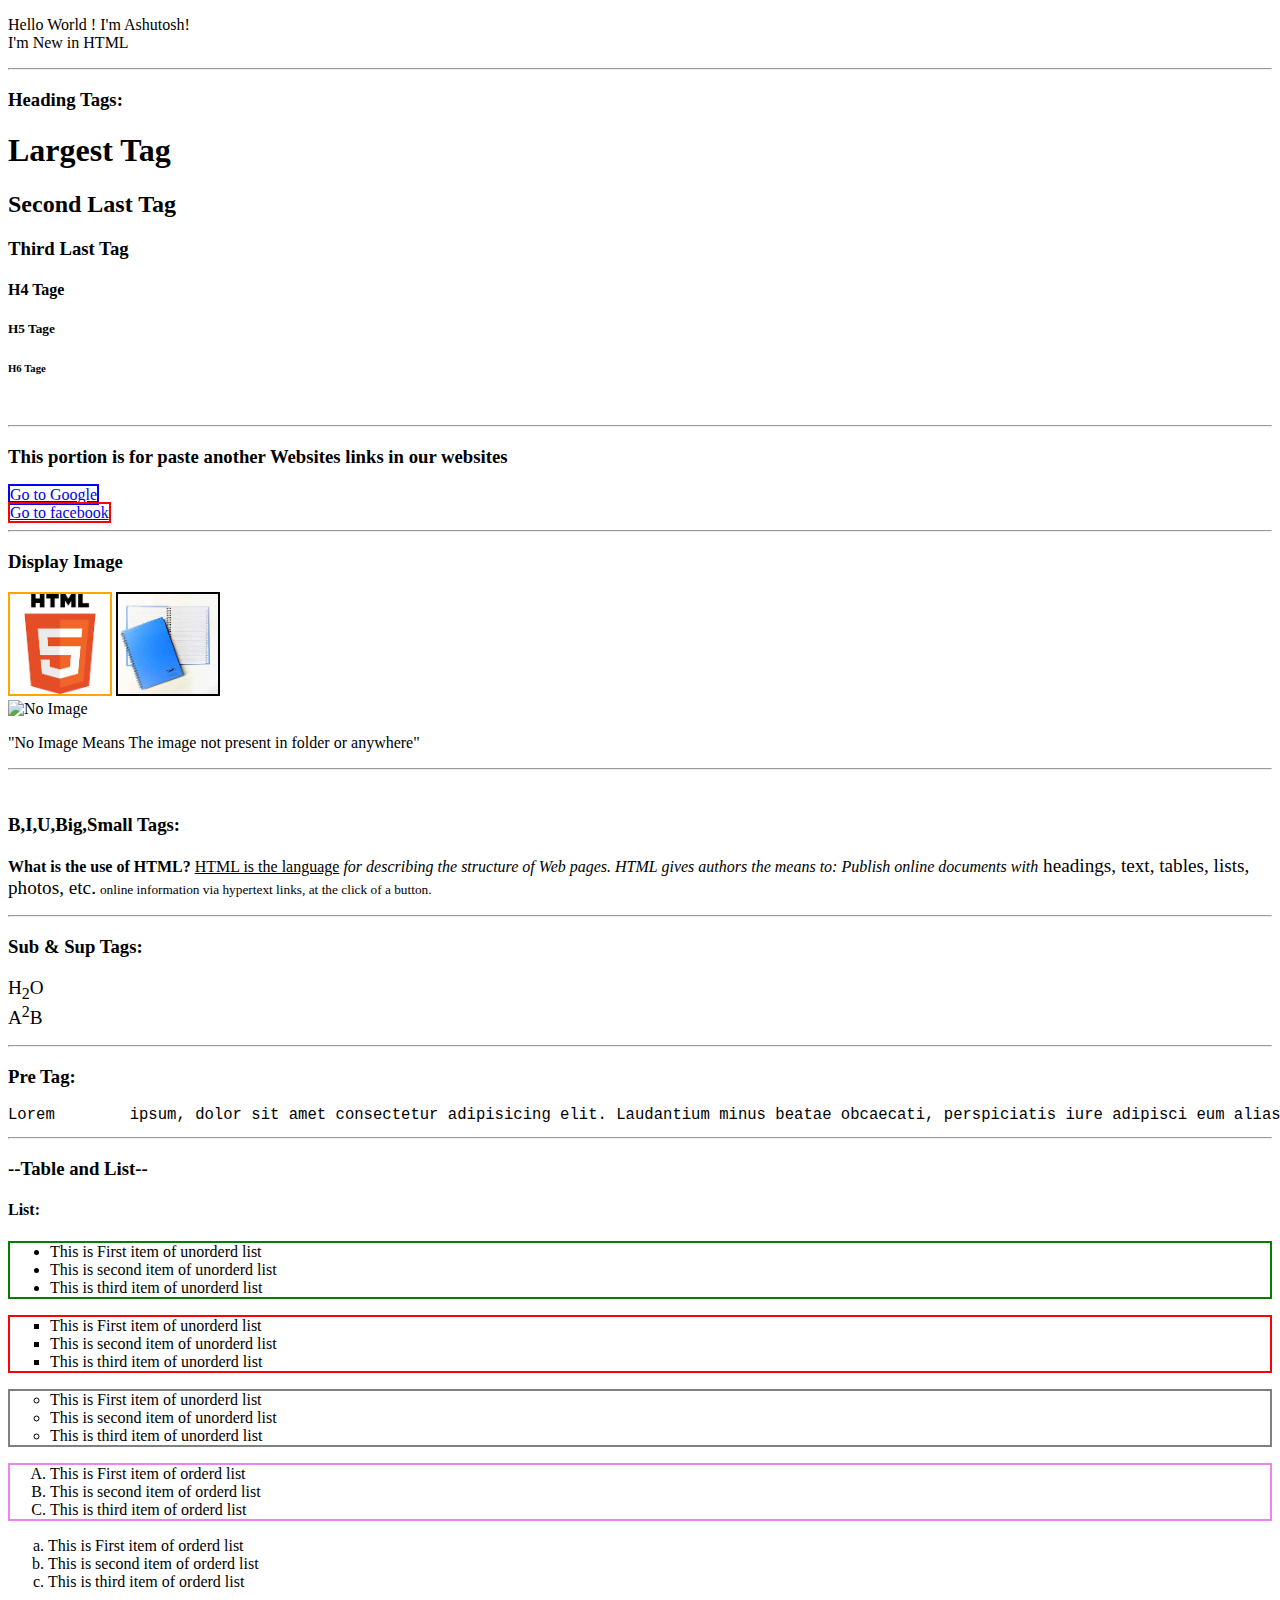
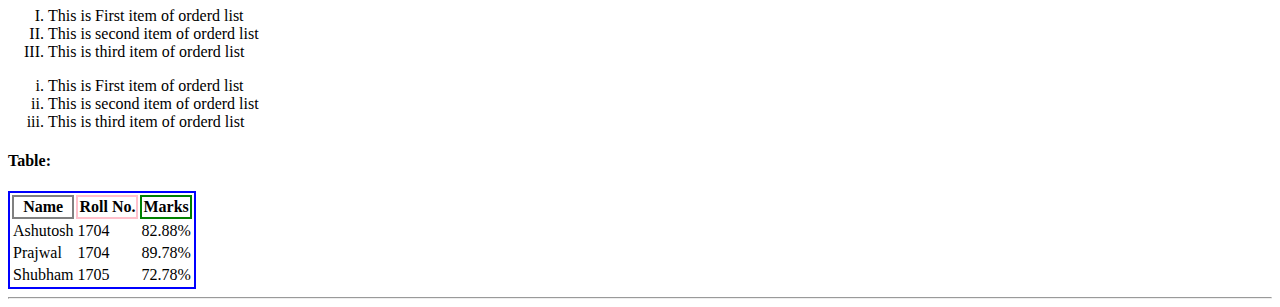
==== index.html @ 39be5b54 "Adding all files in staging area at a one time" ====
<!DOCTYPE html>
<html lang="en">

<head>
    <meta charset="UTF-8">
    <meta http-equiv="X-UA-Compatible" content="IE=edge">
    <meta name="viewport" content="width=device-width, initial-scale=1.0">
    <title>This Is My First Websites</title>
</head>
<!-- This is the Actual view of page: -->

<body>
    <p>Hello World ! I'm Ashutosh! <br>I'm New in HTML</p>
    <hr>
    <h3>Heading Tags:</h3>
    <h1>Largest Tag</h1>
    <h2>Second Last Tag</h2>
    <h3>Third Last Tag</h3>
    <h4>H4 Tage</h4>
    <h5>H5 Tage</h5>
    <h6>H6 Tage</h6>
    <br>
    <hr>
    <h3>This portion is for paste another Websites links in our websites</h3>
    <a style="border: 2px solid blue;" href="https://google.com" target="_blank">Go to Google</a><br>
    <a style="border: 2px solid red;" href="https://facebook.com" target="_blank">Go to facebook</a>
    <hr>
    <h3>Display Image</h3>
    <!--To set dimentions of imges at a time only one atributes use(h/w)-->
    <img style="border: 2px solid orange;" src="download.png" height="100" width="100" />
    <img style="border: 2px solid black;" src="book.jpg" height="100" width="100"><br>
    <img src="ashu.jpg" alt="No Image"><p>"No Image Means The image not present in folder or anywhere"</p><!--When the image is not available in any folder-->
    <hr>
    <br> <!--br is used for next line-->
    <h3>B,I,U,Big,Small Tags:</h3>
    <p><b>What is the use of HTML?</b>
        <u>HTML is the language</u> <i>for describing the structure of Web pages. HTML gives authors the means to:
            Publish online documents with</i><big> headings, text, tables, lists, photos, etc.</big> <small> online
            information via hypertext links, at the click of a button.</small>
    </p>
    <hr>
    <!--Subscript and Superscript Tags:
    The <sub> tag defines subscript text. Subscript text appears half a character below the normal line, and is sometimes rendered in a smaller font. Subscript text can be used for chemical formulas, like H2O. Tip: Use the <sup> tag to define superscripted text.-->
    <h3>Sub & Sup Tags:</h3>
    <p><big>H<sub>2</sub>O</big>
        <br>
        <big>A<sup>2</sup>B</big>
    </p>
    <hr>
    <!--Pre Tag:Definition and Usage. The <pre> tag defines preformatted text. Text in a <pre> element is displayed in a fixed-width font, and the text preserves both spaces and line breaks. The text will be displayed exactly as written in the HTML source code.-->
    <h3>Pre Tag:</h3>
    <pre><big>Lorem        ipsum, dolor sit amet consectetur adipisicing elit. Laudantium minus beatae obcaecati, perspiciatis iure adipisci eum alias dolorum iusto quidem rem. Natus alias magni est placeat obcaecati ipsa necessitatibus nisi?</big></pre>
    <hr>
    <h3>--Table and List--</h3>
    <h4>List:</h4>
    <!--ul tag for "." and ol tag for "numbers"-->
    <!--Use Type attributes to cunstomized order-->
    <ul style="border: 2px solid green;" type="disc">
        <li>This is First item of unorderd list</li>
        <li>This is second item of unorderd list</li>
        <li>This is third item of unorderd list</li>
    </ul>
    <ul style="border: 2px solid red;" type="square">
        <li>This is First item of unorderd list</li>
        <li>This is second item of unorderd list</li>
        <li>This is third item of unorderd list</li>
    </ul>
    <ul style="border: 2px solid gray;" type="circle">
        <li>This is First item of unorderd list</li>
        <li>This is second item of unorderd list</li>
        <li>This is third item of unorderd list</li>
    </ul>

    <ol style="border: 2px solid violet;" type="A">
        <li>This is First item of orderd list</li>
        <li>This is second item of orderd list</li>
        <li>This is third item of orderd list</li>
    </ol>
    <ol type="a">
        <li>This is First item of orderd list</li>
        <li>This is second item of orderd list</li>
        <li>This is third item of orderd list</li>
    </ol>
    <ol type="I">
        <li>This is First item of orderd list</li>
        <li>This is second item of orderd list</li>
        <li>This is third item of orderd list</li>
    </ol>
    <ol type="i">
        <li>This is First item of orderd list</li>
        <li>This is second item of orderd list</li>
        <li>This is third item of orderd list</li>
    </ol>
    <h4>Table:</h4>
    <table style="border: 2px solid blue;">
        <thead>
            <tr>
                <th style="border: 2px solid grey;">Name</th>
                <th style="border: 2px solid pink;">Roll No.</th>
                <th style="border: 2px solid green;">Marks</th>
            </tr>
        </thead>
        <tbody>
            <tr>
                <td>Ashutosh</td>
                <td>1704</td>
                <td>82.88%</td>
            </tr>
            <tr>
                <td>Prajwal</td>
                <td>1704</td>
                <td>89.78%</td>
            </tr>
            <tr>
                <td>Shubham</td>
                <td>1705</td>
                <td>72.78%</td>
            </tr>
        </tbody>
    </table>
    <hr>
</body>

</html>
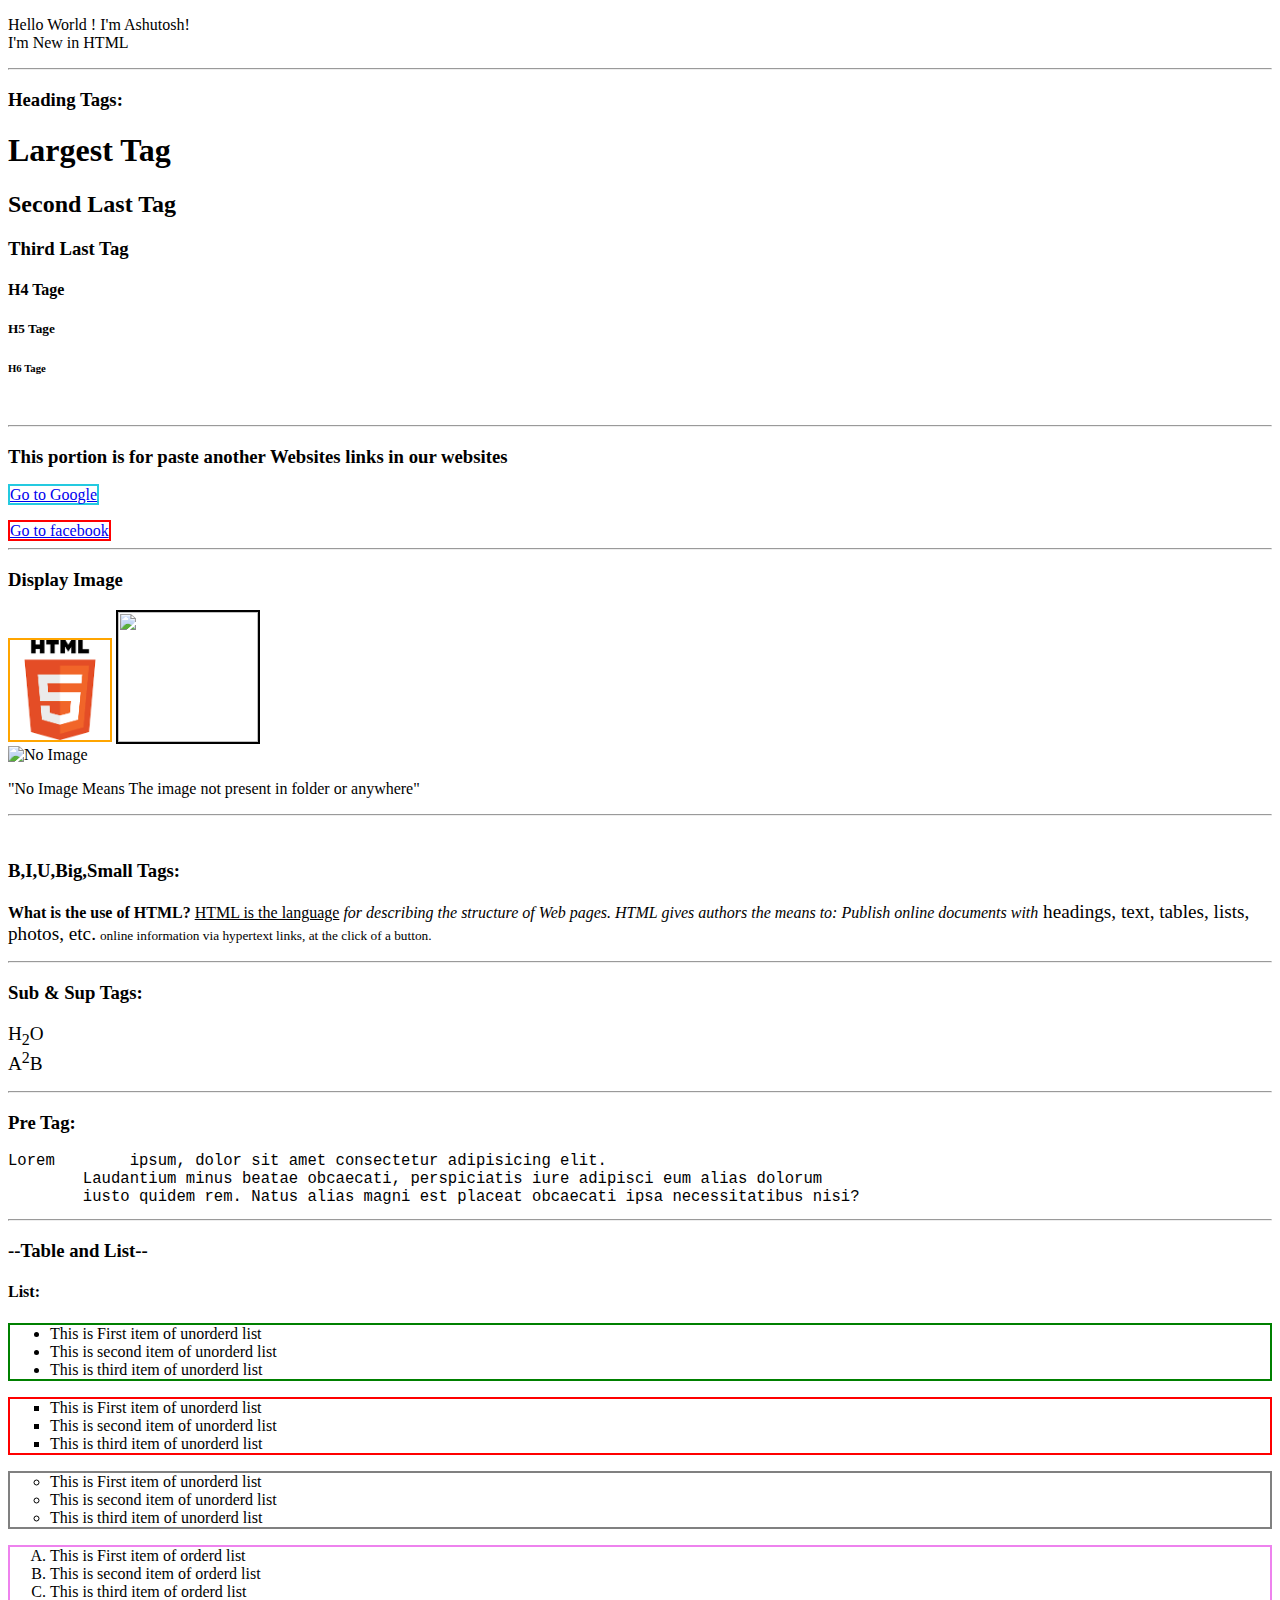
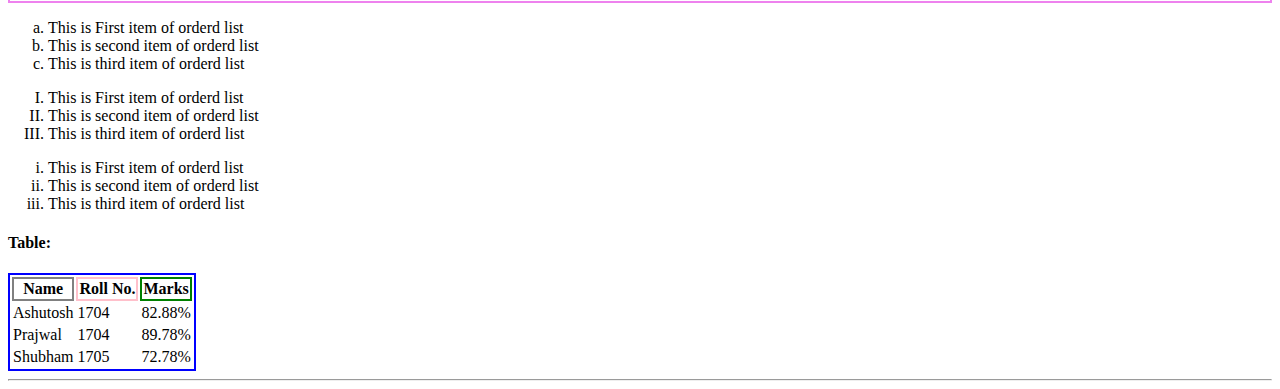
==== commit 56b3535b: "Add image in index.html" ====
--- a/index.html
+++ b/index.html
@@ -13,112 +13,120 @@
     <p>Hello World ! I'm Ashutosh! <br>I'm New in HTML</p>
     <hr>
     <h3>Heading Tags:</h3>
-    <h1>Largest Tag</h1>
-    <h2>Second Last Tag</h2>
-    <h3>Third Last Tag</h3>
-    <h4>H4 Tage</h4>
-    <h5>H5 Tage</h5>
-    <h6>H6 Tage</h6>
-    <br>
-    <hr>
-    <h3>This portion is for paste another Websites links in our websites</h3>
-    <a style="border: 2px solid blue;" href="https://google.com" target="_blank">Go to Google</a><br>
-    <a style="border: 2px solid red;" href="https://facebook.com" target="_blank">Go to facebook</a>
-    <hr>
-    <h3>Display Image</h3>
-    <!--To set dimentions of imges at a time only one atributes use(h/w)-->
-    <img style="border: 2px solid orange;" src="download.png" height="100" width="100" />
-    <img style="border: 2px solid black;" src="book.jpg" height="100" width="100"><br>
-    <img src="ashu.jpg" alt="No Image"><p>"No Image Means The image not present in folder or anywhere"</p><!--When the image is not available in any folder-->
-    <hr>
-    <br> <!--br is used for next line-->
-    <h3>B,I,U,Big,Small Tags:</h3>
-    <p><b>What is the use of HTML?</b>
-        <u>HTML is the language</u> <i>for describing the structure of Web pages. HTML gives authors the means to:
-            Publish online documents with</i><big> headings, text, tables, lists, photos, etc.</big> <small> online
-            information via hypertext links, at the click of a button.</small>
-    </p>
-    <hr>
-    <!--Subscript and Superscript Tags:
+    <h1>Largest Tag<h1>
+            <h2>Second Last Tag</h2>
+            <h3>Third Last Tag</h3>
+            <h4>H4 Tage</h4>
+            <h5>H5 Tage</h5>
+            <h6>H6 Tage</h6>
+            <br>
+            <hr>
+            <h3>This portion is for paste another Websites links in our websites</h3>
+            <a style="border: 2px solid rgb(36, 202, 224);" href="https://google.com" target="_blank">Go to
+                Google</a><br>
+            <br>
+            <a style="border: 2px solid red;" href="https://facebook.com" target="_blank">Go to facebook</a>
+            <hr>
+            <h3>Display Image</h3>
+            <!--To set dimentions of imges at a time only one atributes use(h/w)-->
+            <img style="border: 2px solid orange;" src="download.png" height="100" width="100" />
+            <img style="border: 2px solid black;" src="persian.jpg" height="130" width="140"><br>
+            <img src="ashu.jpg" alt="No Image">
+            <p>"No Image Means The image not present in folder or anywhere"</p>
+            <!--When the image is not available in any folder-->
+            <hr>
+            <br> <!--br is used for next line-->
+            <h3>B,I,U,Big,Small Tags:</h3>
+            <p><b>What is the use of HTML?</b>
+                <u>HTML is the language</u> <i>for describing the structure of Web pages. HTML gives authors the means
+                    to:
+                    Publish online documents with</i><big> headings, text, tables, lists, photos, etc.</big> <small>
+                    online
+                    information via hypertext links, at the click of a button.</small>
+            </p>
+            <hr>
+            <!--Subscript and Superscript Tags:
     The <sub> tag defines subscript text. Subscript text appears half a character below the normal line, and is sometimes rendered in a smaller font. Subscript text can be used for chemical formulas, like H2O. Tip: Use the <sup> tag to define superscripted text.-->
-    <h3>Sub & Sup Tags:</h3>
-    <p><big>H<sub>2</sub>O</big>
-        <br>
-        <big>A<sup>2</sup>B</big>
-    </p>
-    <hr>
-    <!--Pre Tag:Definition and Usage. The <pre> tag defines preformatted text. Text in a <pre> element is displayed in a fixed-width font, and the text preserves both spaces and line breaks. The text will be displayed exactly as written in the HTML source code.-->
-    <h3>Pre Tag:</h3>
-    <pre><big>Lorem        ipsum, dolor sit amet consectetur adipisicing elit. Laudantium minus beatae obcaecati, perspiciatis iure adipisci eum alias dolorum iusto quidem rem. Natus alias magni est placeat obcaecati ipsa necessitatibus nisi?</big></pre>
-    <hr>
-    <h3>--Table and List--</h3>
-    <h4>List:</h4>
-    <!--ul tag for "." and ol tag for "numbers"-->
-    <!--Use Type attributes to cunstomized order-->
-    <ul style="border: 2px solid green;" type="disc">
-        <li>This is First item of unorderd list</li>
-        <li>This is second item of unorderd list</li>
-        <li>This is third item of unorderd list</li>
-    </ul>
-    <ul style="border: 2px solid red;" type="square">
-        <li>This is First item of unorderd list</li>
-        <li>This is second item of unorderd list</li>
-        <li>This is third item of unorderd list</li>
-    </ul>
-    <ul style="border: 2px solid gray;" type="circle">
-        <li>This is First item of unorderd list</li>
-        <li>This is second item of unorderd list</li>
-        <li>This is third item of unorderd list</li>
-    </ul>
+            <h3>Sub & Sup Tags:</h3>
+            <p><big>H<sub>2</sub>O</big>
+                <br>
+                <big>A<sup>2</sup>B</big>
+            </p>
+            <hr>
+            <!--Pre Tag:Definition and Usage. The <pre> tag defines preformatted text. Text in a <pre> element is displayed in a fixed-width font, and the text preserves both spaces and line breaks. The text will be displayed exactly as written in the HTML source code.-->
+            <h3>Pre Tag:</h3>
+            <pre><big>Lorem        ipsum, dolor sit amet consectetur adipisicing elit. 
+        Laudantium minus beatae obcaecati, perspiciatis iure adipisci eum alias dolorum 
+        iusto quidem rem. Natus alias magni est placeat obcaecati ipsa necessitatibus nisi?</big></pre>
+            <hr>
+            <h3>--Table and List--</h3>
+            <h4>List:</h4>
+            <!--ul tag for "." and ol tag for "numbers"-->
+            <!--Use Type attributes to cunstomized order-->
+            <ul style="border: 2px solid green;" type="disc">
+                <li>This is First item of unorderd list</li>
+                <li>This is second item of unorderd list</li>
+                <li>This is third item of unorderd list</li>
+            </ul>
+            <ul style="border: 2px solid red;" type="square">
+                <li>This is First item of unorderd list</li>
+                <li>This is second item of unorderd list</li>
+                <li>This is third item of unorderd list</li>
+            </ul>
+            <ul style="border: 2px solid gray;" type="circle">
+                <li>This is First item of unorderd list</li>
+                <li>This is second item of unorderd list</li>
+                <li>This is third item of unorderd list</li>
+            </ul>
 
-    <ol style="border: 2px solid violet;" type="A">
-        <li>This is First item of orderd list</li>
-        <li>This is second item of orderd list</li>
-        <li>This is third item of orderd list</li>
-    </ol>
-    <ol type="a">
-        <li>This is First item of orderd list</li>
-        <li>This is second item of orderd list</li>
-        <li>This is third item of orderd list</li>
-    </ol>
-    <ol type="I">
-        <li>This is First item of orderd list</li>
-        <li>This is second item of orderd list</li>
-        <li>This is third item of orderd list</li>
-    </ol>
-    <ol type="i">
-        <li>This is First item of orderd list</li>
-        <li>This is second item of orderd list</li>
-        <li>This is third item of orderd list</li>
-    </ol>
-    <h4>Table:</h4>
-    <table style="border: 2px solid blue;">
-        <thead>
-            <tr>
-                <th style="border: 2px solid grey;">Name</th>
-                <th style="border: 2px solid pink;">Roll No.</th>
-                <th style="border: 2px solid green;">Marks</th>
-            </tr>
-        </thead>
-        <tbody>
-            <tr>
-                <td>Ashutosh</td>
-                <td>1704</td>
-                <td>82.88%</td>
-            </tr>
-            <tr>
-                <td>Prajwal</td>
-                <td>1704</td>
-                <td>89.78%</td>
-            </tr>
-            <tr>
-                <td>Shubham</td>
-                <td>1705</td>
-                <td>72.78%</td>
-            </tr>
-        </tbody>
-    </table>
-    <hr>
+            <ol style="border: 2px solid violet;" type="A">
+                <li>This is First item of orderd list</li>
+                <li>This is second item of orderd list</li>
+                <li>This is third item of orderd list</li>
+            </ol>
+            <ol type="a">
+                <li>This is First item of orderd list</li>
+                <li>This is second item of orderd list</li>
+                <li>This is third item of orderd list</li>
+            </ol>
+            <ol type="I">
+                <li>This is First item of orderd list</li>
+                <li>This is second item of orderd list</li>
+                <li>This is third item of orderd list</li>
+            </ol>
+            <ol type="i">
+                <li>This is First item of orderd list</li>
+                <li>This is second item of orderd list</li>
+                <li>This is third item of orderd list</li>
+            </ol>
+            <h4>Table:</h4>
+            <table style="border: 2px solid blue;">
+                <thead>
+                    <tr>
+                        <th style="border: 2px solid grey;">Name</th>
+                        <th style="border: 2px solid pink;">Roll No.</th>
+                        <th style="border: 2px solid green;">Marks</th>
+                    </tr>
+                </thead>
+                <tbody>
+                    <tr>
+                        <td>Ashutosh</td>
+                        <td>1704</td>
+                        <td>82.88%</td>
+                    </tr>
+                    <tr>
+                        <td>Prajwal</td>
+                        <td>1704</td>
+                        <td>89.78%</td>
+                    </tr>
+                    <tr>
+                        <td>Shubham</td>
+                        <td>1705</td>
+                        <td>72.78%</td>
+                    </tr>
+                </tbody>
+            </table>
+            <hr>
 </body>
 
 </html>